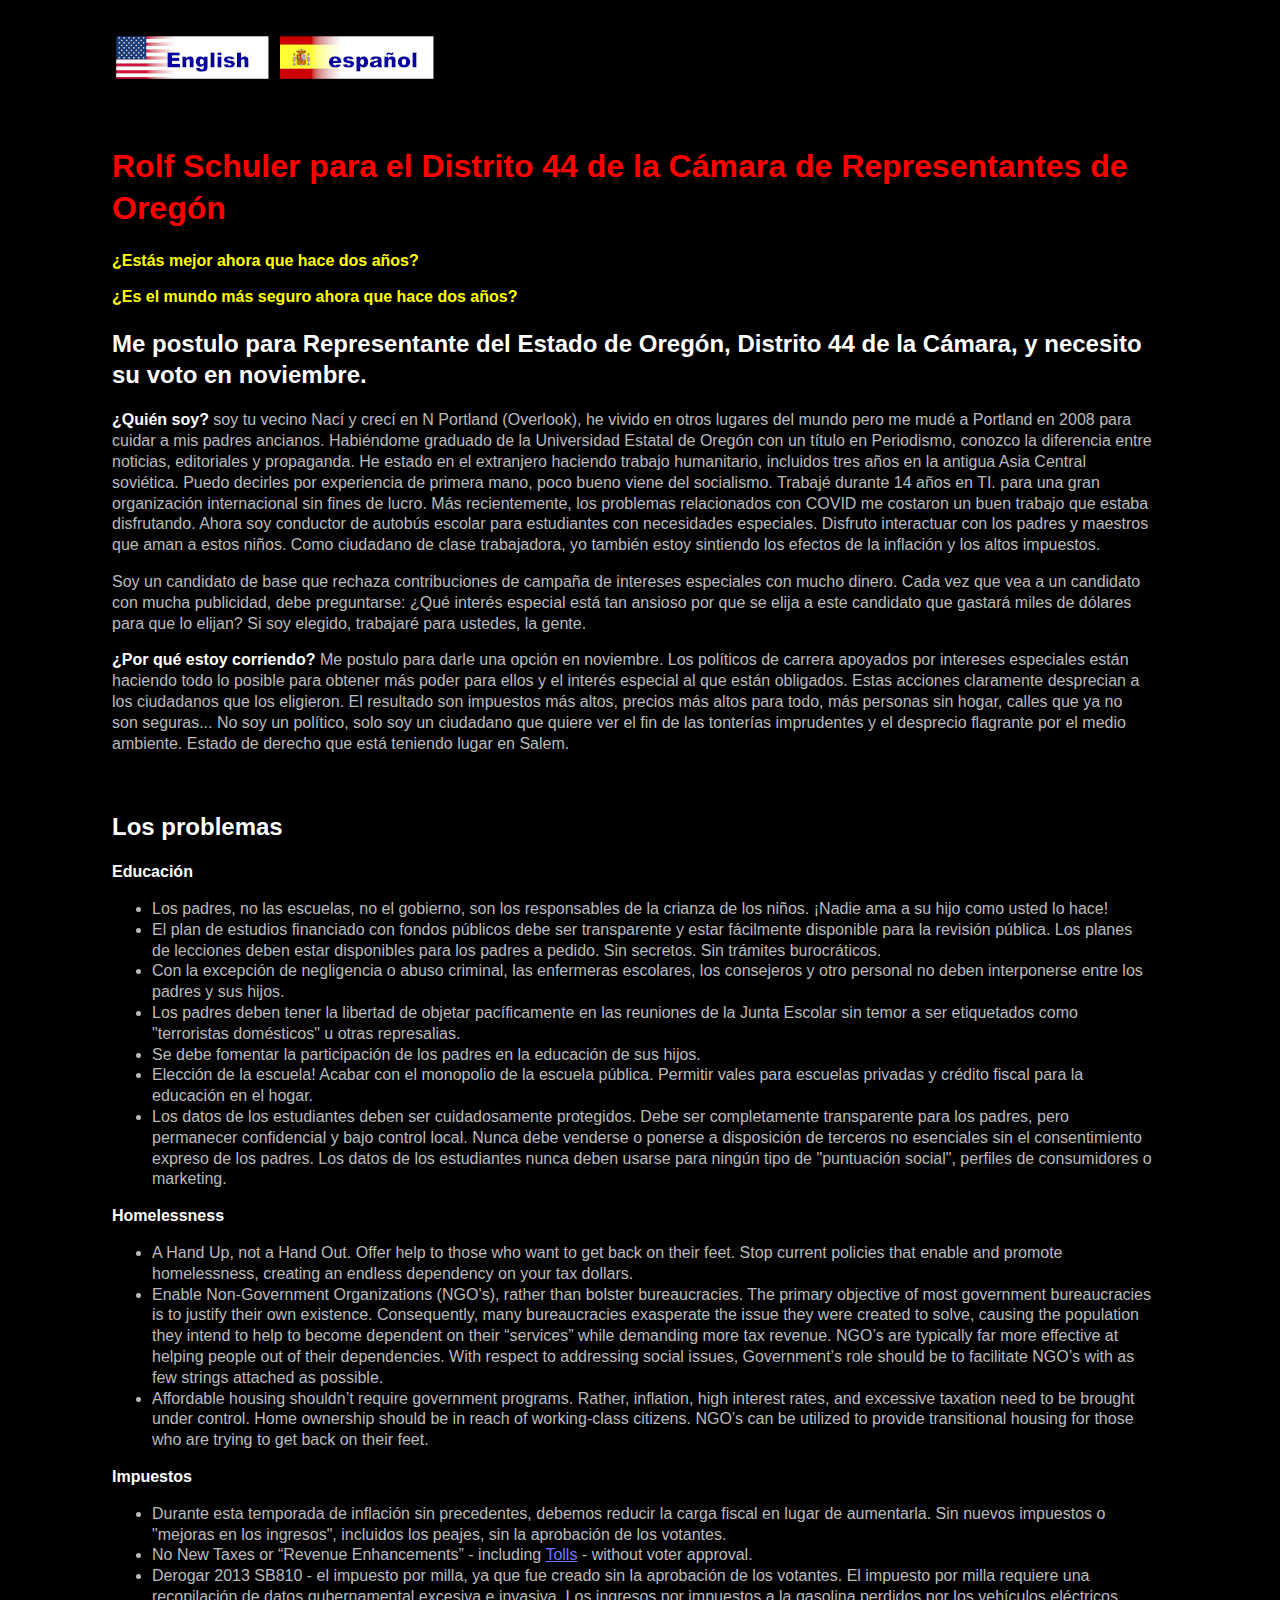
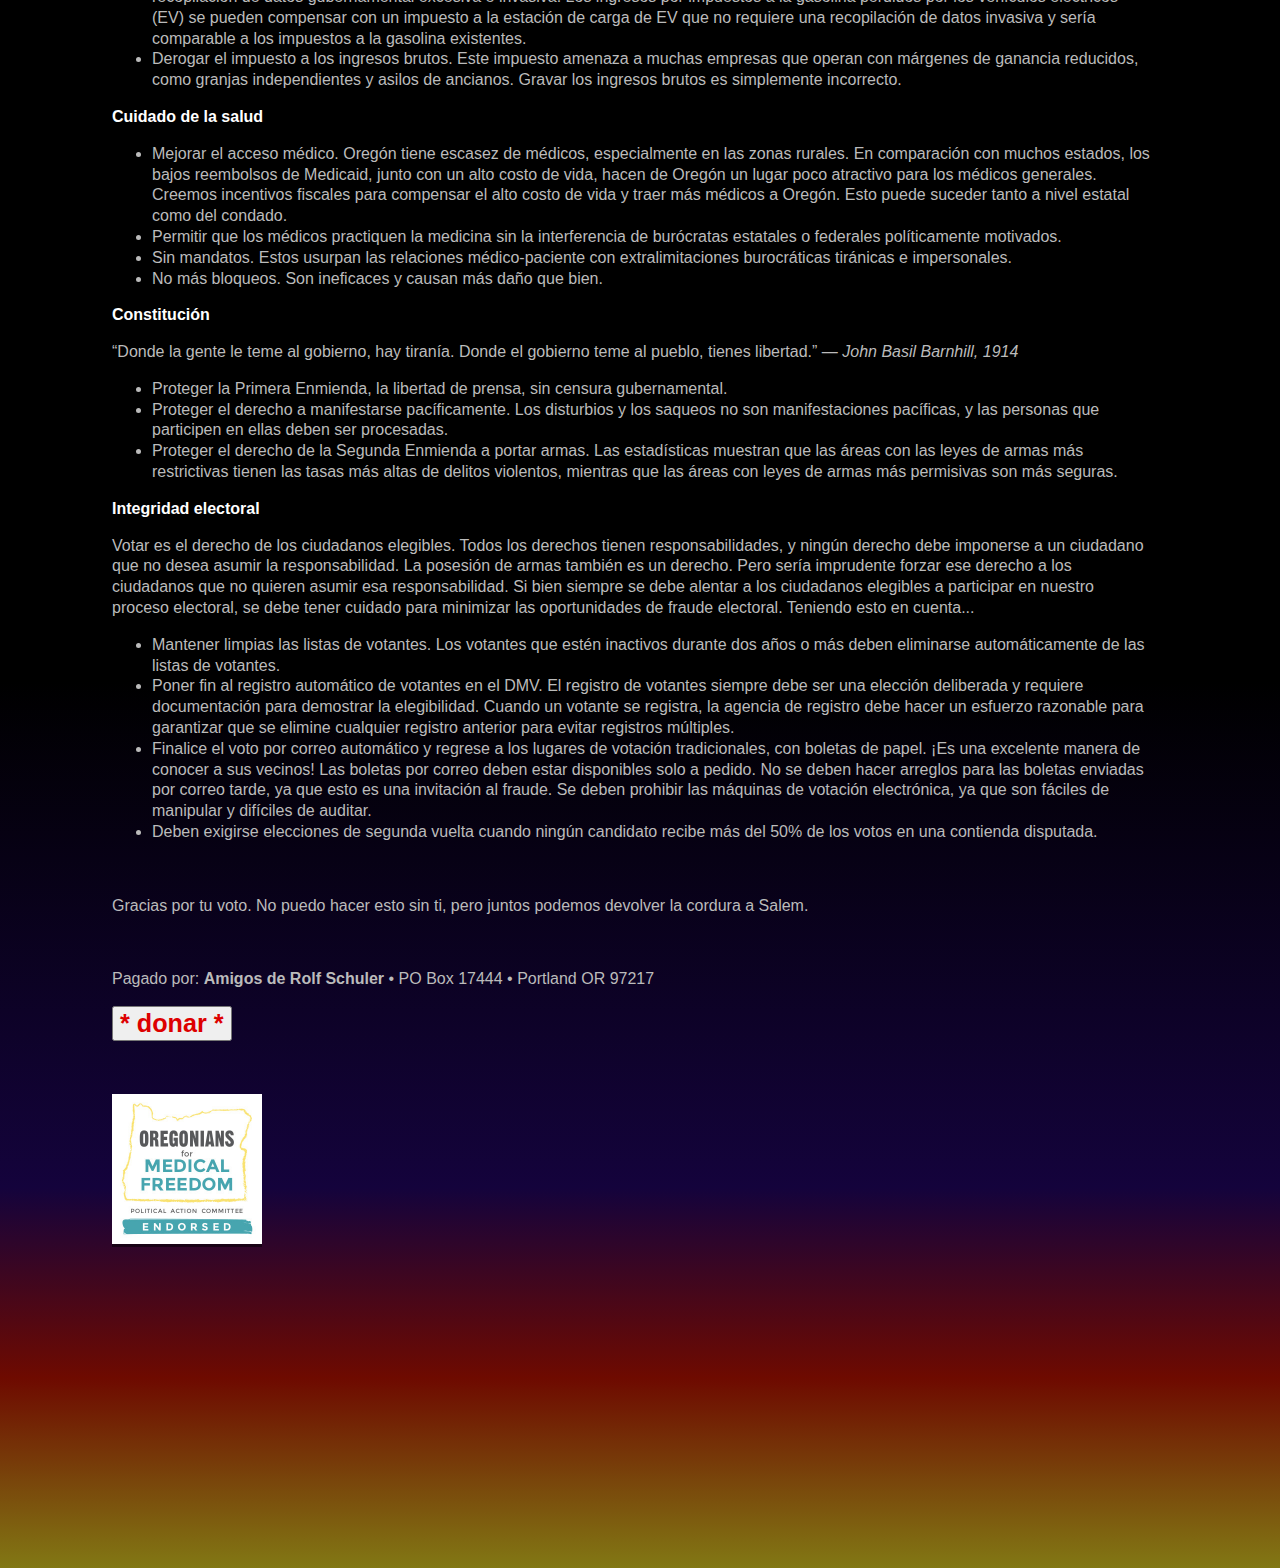
==== index_es.html @ b5c00fe0 "Add files via upload" ====
<!DOCTYPE html>
<html lang="es">
<head>
<meta http-equiv="Content-Type" content="text/html; charset=UTF-8" />
<meta name="viewport" content="width=device-width, initial-scale=1.0" />
<link rel="stylesheet" type="text/css" href="reactive_black.css" />
<link rel="shortcut icon" href="favicon.ico" type="image/x-icon" />
<title>Rolf para el Distrito 44</title>
<script type="text/javascript" src ="r4o.js"></script>
<script type="text/javascript">
var revision = {
 "en" : "2022-10-15 rs",
 "es" : "2022-10-17jh",
 "ru" : "tp",
 "uk" : "tp"
};
</script>
</head>
<body>
<!--  Insert Language Options   en es ru uk  -->
<script type="text/javascript">document.write(langBar());</script>
<h1>Rolf Schuler para el Distrito 44 de la Cámara de Representantes de Oregón</h1>
<p class="pHeadY">¿Estás mejor ahora que hace dos años?</p>
<p class="pHeadY">¿Es el mundo más seguro ahora que hace dos años?</p>

<h2>Me postulo para Representante del Estado de Oregón, Distrito 44 de la Cámara, y necesito su voto en noviembre.</h2>

<p><span class="pHead">¿Quién soy?</span> soy tu vecino Nací y crecí en N Portland (Overlook), he vivido en otros lugares del mundo pero me mudé a Portland en 2008 para cuidar a mis padres ancianos. Habiéndome graduado de la Universidad Estatal de Oregón con un título en Periodismo, conozco la diferencia entre noticias, editoriales y propaganda. He estado en el extranjero haciendo trabajo humanitario, incluidos tres años en la antigua Asia Central soviética. Puedo decirles por experiencia de primera mano, poco bueno viene del socialismo. Trabajé durante 14 años en TI. para una gran organización internacional sin fines de lucro. Más recientemente, los problemas relacionados con COVID me costaron un buen trabajo que estaba disfrutando. Ahora soy conductor de autobús escolar para estudiantes con necesidades especiales. Disfruto interactuar con los padres y maestros que aman a estos niños. Como ciudadano de clase trabajadora, yo también estoy sintiendo los efectos de la inflación y los altos impuestos.</p>
<p>Soy un candidato de base que rechaza contribuciones de campaña de intereses especiales con mucho dinero. Cada vez que vea a un candidato con mucha publicidad, debe preguntarse: ¿Qué interés especial está tan ansioso por que se elija a este candidato que gastará miles de dólares para que lo elijan? Si soy elegido, trabajaré para ustedes, la gente.</p>

<p><span class="pHead">¿Por qué estoy corriendo?</span> Me postulo para darle una opción en noviembre. Los políticos de carrera apoyados por intereses especiales están haciendo todo lo posible para obtener más poder para ellos y el interés especial al que están obligados. Estas acciones claramente desprecian a los ciudadanos que los eligieron. El resultado son impuestos más altos, precios más altos para todo, más personas sin hogar, calles que ya no son seguras... No soy un político, solo soy un ciudadano que quiere ver el fin de las tonterías imprudentes y el desprecio flagrante por el medio ambiente. Estado de derecho que está teniendo lugar en Salem.</p>
<p>&nbsp;</p>
<h2>Los problemas</h2>

<p class="pHead">Educación</p><ul>
<li>Los padres, no las escuelas, no el gobierno, son los responsables de la crianza de los niños. ¡Nadie ama a su hijo como usted lo hace!</li>
<li>El plan de estudios financiado con fondos públicos debe ser transparente y estar fácilmente disponible para la revisión pública. Los planes de lecciones deben estar disponibles para los padres a pedido. Sin secretos. Sin trámites burocráticos.</li>
<li>Con la excepción de negligencia o abuso criminal, las enfermeras escolares, los consejeros y otro personal no deben interponerse entre los padres y sus hijos.</li>
<li>Los padres deben tener la libertad de objetar pacíficamente en las reuniones de la Junta Escolar sin temor a ser etiquetados como "terroristas domésticos" u otras represalias.</li>
<li>Se debe fomentar la participación de los padres en la educación de sus hijos.</li>
<li>Elección de la escuela! Acabar con el monopolio de la escuela pública. Permitir vales para escuelas privadas y crédito fiscal para la educación en el hogar.</li>
<li>Los datos de los estudiantes deben ser cuidadosamente protegidos. Debe ser completamente transparente para los padres, pero permanecer confidencial y bajo control local. Nunca debe venderse o ponerse a disposición de terceros no esenciales sin el consentimiento expreso de los padres. Los datos de los estudiantes nunca deben usarse para ningún tipo de "puntuación social", perfiles de consumidores o marketing.</li>
</ul>

<p class="pHead">Homelessness</p><ul>
<li>A Hand Up, not a Hand Out. Offer help to those who want to get back on their feet. Stop current policies that enable and promote homelessness, creating an endless dependency on your tax dollars.</li>
<li>Enable Non-Government Organizations (NGO&rsquo;s), rather than bolster bureaucracies. The primary objective of most government bureaucracies is to justify their own existence. Consequently, many bureaucracies exasperate the issue they were created to solve, causing the population they intend to help to become dependent on their &ldquo;services&rdquo; while demanding more tax revenue. NGO&rsquo;s are typically far more effective at helping people out of their dependencies. With respect to addressing social issues, Government&rsquo;s role should be to facilitate NGO&rsquo;s with as few strings attached as possible.</li>
<li>Affordable housing shouldn&rsquo;t require government programs. Rather, inflation, high interest rates, and excessive taxation need to be brought under control. Home ownership should be in reach of working-class citizens. NGO&rsquo;s can be utilized to provide transitional housing for those who are trying to get back on their feet.</li>
</ul>

<p class="pHead">Impuestos</p><ul>
<li>Durante esta temporada de inflación sin precedentes, debemos reducir la carga fiscal en lugar de aumentarla. Sin nuevos impuestos o "mejoras en los ingresos", incluidos los peajes, sin la aprobación de los votantes.</li>
<li>No New Taxes or &ldquo;Revenue Enhancements&rdquo; - including <a href="https://votebeforetolls.org" target="_blank" rel="noreferrer noopener">Tolls</a> - without voter approval.</li>
<li>Derogar 2013 SB810 - el impuesto por milla, ya que fue creado sin la aprobación de los votantes. El impuesto por milla requiere una recopilación de datos gubernamental excesiva e invasiva. Los ingresos por impuestos a la gasolina perdidos por los vehículos eléctricos (EV) se pueden compensar con un impuesto a la estación de carga de EV que no requiere una recopilación de datos invasiva y sería comparable a los impuestos a la gasolina existentes.</li>
<li>Derogar el impuesto a los ingresos brutos. Este impuesto amenaza a muchas empresas que operan con márgenes de ganancia reducidos, como granjas independientes y asilos de ancianos. Gravar los ingresos brutos es simplemente incorrecto.</li>
</ul>

<p class="pHead">Cuidado de la salud</p><ul>
<li>Mejorar el acceso médico. Oregón tiene escasez de médicos, especialmente en las zonas rurales. En comparación con muchos estados, los bajos reembolsos de Medicaid, junto con un alto costo de vida, hacen de Oregón un lugar poco atractivo para los médicos generales. Creemos incentivos fiscales para compensar el alto costo de vida y traer más médicos a Oregón. Esto puede suceder tanto a nivel estatal como del condado.</li>
<li>Permitir que los médicos practiquen la medicina sin la interferencia de burócratas estatales o federales políticamente motivados.</li>
<li>Sin mandatos. Estos usurpan las relaciones médico-paciente con extralimitaciones burocráticas tiránicas e impersonales.</li>
<li>No más bloqueos. Son ineficaces y causan más daño que bien.</li>
</ul>

<p class="pHead">Constitución</p><p>&ldquo;Donde la gente le teme al gobierno, hay tiranía. Donde el gobierno teme al pueblo, tienes libertad.&rdquo; &mdash; <i>John Basil Barnhill, 1914</i></p><ul>
<li>Proteger la Primera Enmienda, la libertad de prensa, sin censura gubernamental.</li>
<li>Proteger el derecho a manifestarse pacíficamente. Los disturbios y los saqueos no son manifestaciones pacíficas, y las personas que participen en ellas deben ser procesadas.</li>
<li>Proteger el derecho de la Segunda Enmienda a portar armas. Las estadísticas muestran que las áreas con las leyes de armas más restrictivas tienen las tasas más altas de delitos violentos, mientras que las áreas con leyes de armas más permisivas son más seguras.</li>
</ul>

<p class="pHead">Integridad electoral</p><p>Votar es el derecho de los ciudadanos elegibles. Todos los derechos tienen responsabilidades, y ningún derecho debe imponerse a un ciudadano que no desea asumir la responsabilidad. La posesión de armas también es un derecho. Pero sería imprudente forzar ese derecho a los ciudadanos que no quieren asumir esa responsabilidad. Si bien siempre se debe alentar a los ciudadanos elegibles a participar en nuestro proceso electoral, se debe tener cuidado para minimizar las oportunidades de fraude electoral. Teniendo esto en cuenta...</p><ul>
<li>Mantener limpias las listas de votantes. Los votantes que estén inactivos durante dos años o más deben eliminarse automáticamente de las listas de votantes.</li>
<li>Poner fin al registro automático de votantes en el DMV. El registro de votantes siempre debe ser una elección deliberada y requiere documentación para demostrar la elegibilidad. Cuando un votante se registra, la agencia de registro debe hacer un esfuerzo razonable para garantizar que se elimine cualquier registro anterior para evitar registros múltiples.</li>
<li>Finalice el voto por correo automático y regrese a los lugares de votación tradicionales, con boletas de papel. ¡Es una excelente manera de conocer a sus vecinos! Las boletas por correo deben estar disponibles solo a pedido. No se deben hacer arreglos para las boletas enviadas por correo tarde, ya que esto es una invitación al fraude. Se deben prohibir las máquinas de votación electrónica, ya que son fáciles de manipular y difíciles de auditar.</li>
<li>Deben exigirse elecciones de segunda vuelta cuando ningún candidato recibe más del 50% de los votos en una contienda disputada.</li>
</ul>

<p>&nbsp;</p></p><p>Gracias por tu voto. No puedo hacer esto sin ti, pero juntos podemos devolver la cordura a Salem.</p>
<p>&nbsp;</p><p>Pagado por: <strong>Amigos de Rolf Schuler</strong> &bull; PO Box 17444 &bull; Portland OR 97217</p>
<div style="font-size: large"><form action="https://secure.anedot.com/0b63c38c-93d5-4f43-864d-88f693352cc8/90d7b7e9-d9a1-4845-b103-831c47425085"" method="get" target="_blank">
   <button class="bigButton" type="submit">* donar *</button>
</form></div>
<p>&nbsp;</p>
<!--  Add Endorsement Badges
      Oregonians for Medical Freedom    https://www.oregoniansformedicalfreedom.com/
-->
<p class="stealth_link"><a href="https://www.oregoniansformedicalfreedom.com/" title="Oregonians For Medical Freedom" target="_blank" rel="noreferrer noopener"><img src="omf_badge.jpg" height="150" width="150" alt="OMF Endorsement Badge" /></a></p>
<div class="no_print"><p>&nbsp;</p><p>&nbsp;</p><p>&nbsp;</p><p>&nbsp;</p><p>&nbsp;</p><p>&nbsp;</p><p>&nbsp;</p><p>&nbsp;</p></div>
</body>
</html>
---- reactive_black.css ----
html { font-size: 100%; }
* { box-sizing: border-box; }
body {
    line-height: 130%;
    background-color: #000000;
     background: linear-gradient(0deg, rgba(130,120,20,1) 0%, rgba(110,10,0,1) 6%, rgba(20,3,60,1) 12%, rgba(0,0,0,1) 28%, rgba(0,0,0,1) 100%);
    margin: 2rem 7rem 1.5rem 7rem;
    max-width: 65rem;
    color: #bbbbbb;
    font-family: Arial, Tahoma, Verdana, Geneva, Helvetica, Swiss, sans-serif;
}
img.floatright {float: right; margin: 0em 0em 1em 2em; width: 30%; z-index: 1; }
img.floatright:hover {
    transform: scale(1.1);
    float: right; margin: 2em 2em 2em 2em; padding-left: 1em;
    width: 70%;
    filter: none;
    z-index: 3;
}

/*   My Android Note 4 is 360 x 560 vertical or 640 x 280 horizontal  */
/*   https://viewportsizes.com/mine/     https://dev.to/macargnelutti/using-css-viewport-units-for-font-sizes-can-be-tricky-3h31   */
@media only screen and (max-width: 820px) {
  /* For mobile phones: */
  html { font-size: 3vw; }
  body { margin: 1rem 2rem 1.5rem 2rem; }
  img.floatright { width: 40%; }
  img.floatright:hover { width: 100%; float: none; margin: 1em 0em 1em 0em; padding-left: 0em; z-index: 1; }
}
@media only screen and (max-width: 599px) {
  /* For mobile phones: */
  html { font-size: 4vw; }
  body { margin: 1rem 2rem 1.5rem 2rem; }
  img.floatright { width: 100%; margin: 0em 0em 0em 0em; float: none; z-index: 1; filter: none; }
  img.floatright:hover { width: 100%; margin: 0em 0em 0em 0em; padding-left: 0em; float: none; z-index: 1; filter: none; }
}




a:link { color: #7777ff; text-decoration: underline; background-color: rgba(0,0,0,0.5) }
a:active { color: #ffff00; text-decoration: none; background-color: #0000ff }
a:visited { color: #5555d4; text-decoration: underline; background-color: rgba(0,0,0,0.5) }
a:hover { color: #dd0000; text-decoration: underline overline; background-color: #ffff00 }

a[href^=tel]:before { content: '\260e \2009'; }     /*  escaped Unicode black phone, escaped Unicode thin-space  */
a[href^=mailto]:before { content: '\2709 \2009'; }  /*  escaped Unicode envelope, escaped Unicode thin-space  */

h1 { page-break-after: avoid; line-height: 130%; color: #ff0000; }
h2 { page-break-after: avoid; line-height: 130%; color: #ffffff; }
h3 { page-break-after: avoid; line-height: 130%; }
h4 { page-break-after: avoid; line-height: 130%; }

p { orphans: 2; }

.pHead{ font-weight: bold; color: #ffffff }
.pHeadY{ font-weight: bold; color: #ffff00 }

/*  background gradient created at https://cssgradient.io/   */
p.auxLinkBar{ text-align: center; font-size: smaller; background: rgba(200,200,0,0.1); background: linear-gradient(90deg, rgba(255,255,0,0.8) 0%, rgba(180,180,0,0.4) 15%, rgba(130,150,0,0.1) 50%, rgba(180,180,0,0.4) 85%, rgba(255,255,0,0.8) 100%); color: rgba(255,100,100,1); padding-top: 0.3rem; padding-bottom: 0.3rem; padding-left: 3rem; padding-right: 3rem; margin-top: 0rem; margin-bottom: 1rem; }
p.auxLinkBar a:link { color: rgba(70,70,255,1); text-decoration: underline; background-color: rgba(0,0,0,0.5); }
p.auxLinkBar a:active { color: rgba(0,0,0,1); text-decoration: none; background-color: rgba(255,255,255,1); }
p.auxLinkBar a:visited { color: rgba(70,70,255,1); text-decoration: underline; background-color: rgba(0,0,0,0.5); }
p.auxLinkBar a:hover { color: rgba(0,0,0,0.8); text-decoration: underline overline; background-color: rgba(255,255,255,0.8); }
p.auxLinkBar .current { color: rgba(255,80,80,0.9); }

.red_bold { color: #ff0000; font-weight: bold; }
.note { color: #00bb00; font-family: times, serif; font-style: italic; }


.yellow_highlight { background-color: rgba(255,255,0,0.4);  color: #eeeeee; }

.command { font-family: Consolas, 'Liberation Mono', Terminus, 'Lucida Console', Terminal, Gamow, monospace, 'Courier New', Courier, mono; color: #ffffff; background-color: rgba(170,255,170,0.3); font-weight: bold; }

.see_also_wb { font-size: smaller; color: #00aa00;  font-style: italic; font-family: times, serif; }

.see_also_wb a:link { color: #66ff00; font-weight: bold; font-style: italic; text-decoration: underline }
.see_also_wb a:active { color: #00cc00; font-weight: bold; font-style: italic; text-decoration: underline overline; background-color: #ffff66 }
.see_also_wb a:visited { color: #66ff00; font-weight: bold; font-style: italic; text-decoration: underline }
.see_also_wb a:hover { color: #000000; font-weight: bold; font-style: italic; text-decoration: none; background-color: #33ff33 }

.date_line { color: #9a9a9a; font-family: "times new roman", roman, times, serif; text-align: left; font-style: italic; font-size: smaller; }

.red_field { color: #ee0000; font-family: consolas, "Liberation Mono", OCR, "OCR A Extended", "Lucida Sans Typewriter", "Courier New", Courier, mono; font-weight: bold; }

.NotHere { color: rgba(0,0,0,0); font-size: small; }
.NotHere a:link    { color: rgba(0,0,0,0); text-decoration: none; background-color: rgba(0,0,0,0); }
.NotHere a:active  { color: rgba(0,0,0,0); text-decoration: none; background-color: rgba(0,0,0,0); }
.NotHere a:visited { color: rgba(0,0,0,0); text-decoration: none; background-color: rgba(0,0,0,0); }
.NotHere a:hover   { color: rgba(0,0,0,0); text-decoration: none; background-color: rgba(0,0,0,0); }

.button {
        display: inline-block;
        padding: 10px 20px;
        text-align: center;
        text-decoration: none;
        color: #ffffff;
        background-color: #7aa8b7;
        border-radius: 6px;
        outline: none;
        font-size: large;
      }

.bigButton { font-weight: bold; font-size: 1.4em; color: #dd0000; }

div.body_box { margin: auto; padding: 0.5rem 2rem 1rem 2rem;
 border: thin double #998787;
/* Gradient generated from http://www.colorzilla.com/gradient-editor/#ffffe5+0,eddf89+100;Custom */
background: #777734; /* Old browsers */
background: -moz-radial-gradient(center, ellipse cover,  #ffffe5 0%, #eddf89 100%); /* FF3.6+ */
background: -webkit-gradient(radial, center center, 0px, center center, 100%, color-stop(0%,#ffffe5), color-stop(100%,#eddf89)); /* Chrome,Safari4+ */
background: -webkit-radial-gradient(center, ellipse cover,  #ffffe5 0%,#eddf89 100%); /* Chrome10+,Safari5.1+ */
background: -o-radial-gradient(center, ellipse cover,  #ffffe5 0%,#eddf89 100%); /* Opera 12+ */
background: -ms-radial-gradient(center, ellipse cover,  #ffffe5 0%,#eddf89 100%); /* IE10+ */
background: radial-gradient(ellipse at center, #271505 0%, #483010 100%); /* W3C */
}
div.body_box a:link { background-color: rgba(0,0,0,0.0) }
div.body_box a:active { background-color: #0000ff }
div.body_box a:visited { background-color: rgba(0,0,0,0.0) }
div.body_box a:hover { background-color: #ffff00 }
/*
div.body_box a:link { color: #7777ff; text-decoration: underline; background-color: rgba(0,0,0,0.0) }
div.body_box a:active { color: #ffff00; text-decoration: none; background-color: #0000ff }
div.body_box a:visited { color: #5555d4; text-decoration: underline; background-color: rgba(0,0,0,0.0) }
div.body_box a:hover { color: #dd0000; text-decoration: underline overline; background-color: #ffff00 }
*/

.no_print { }

@media print {
    .no_print {display:none;}
    .NotHere {display:none;}
    p.auxLinkBar {display:none;}
}
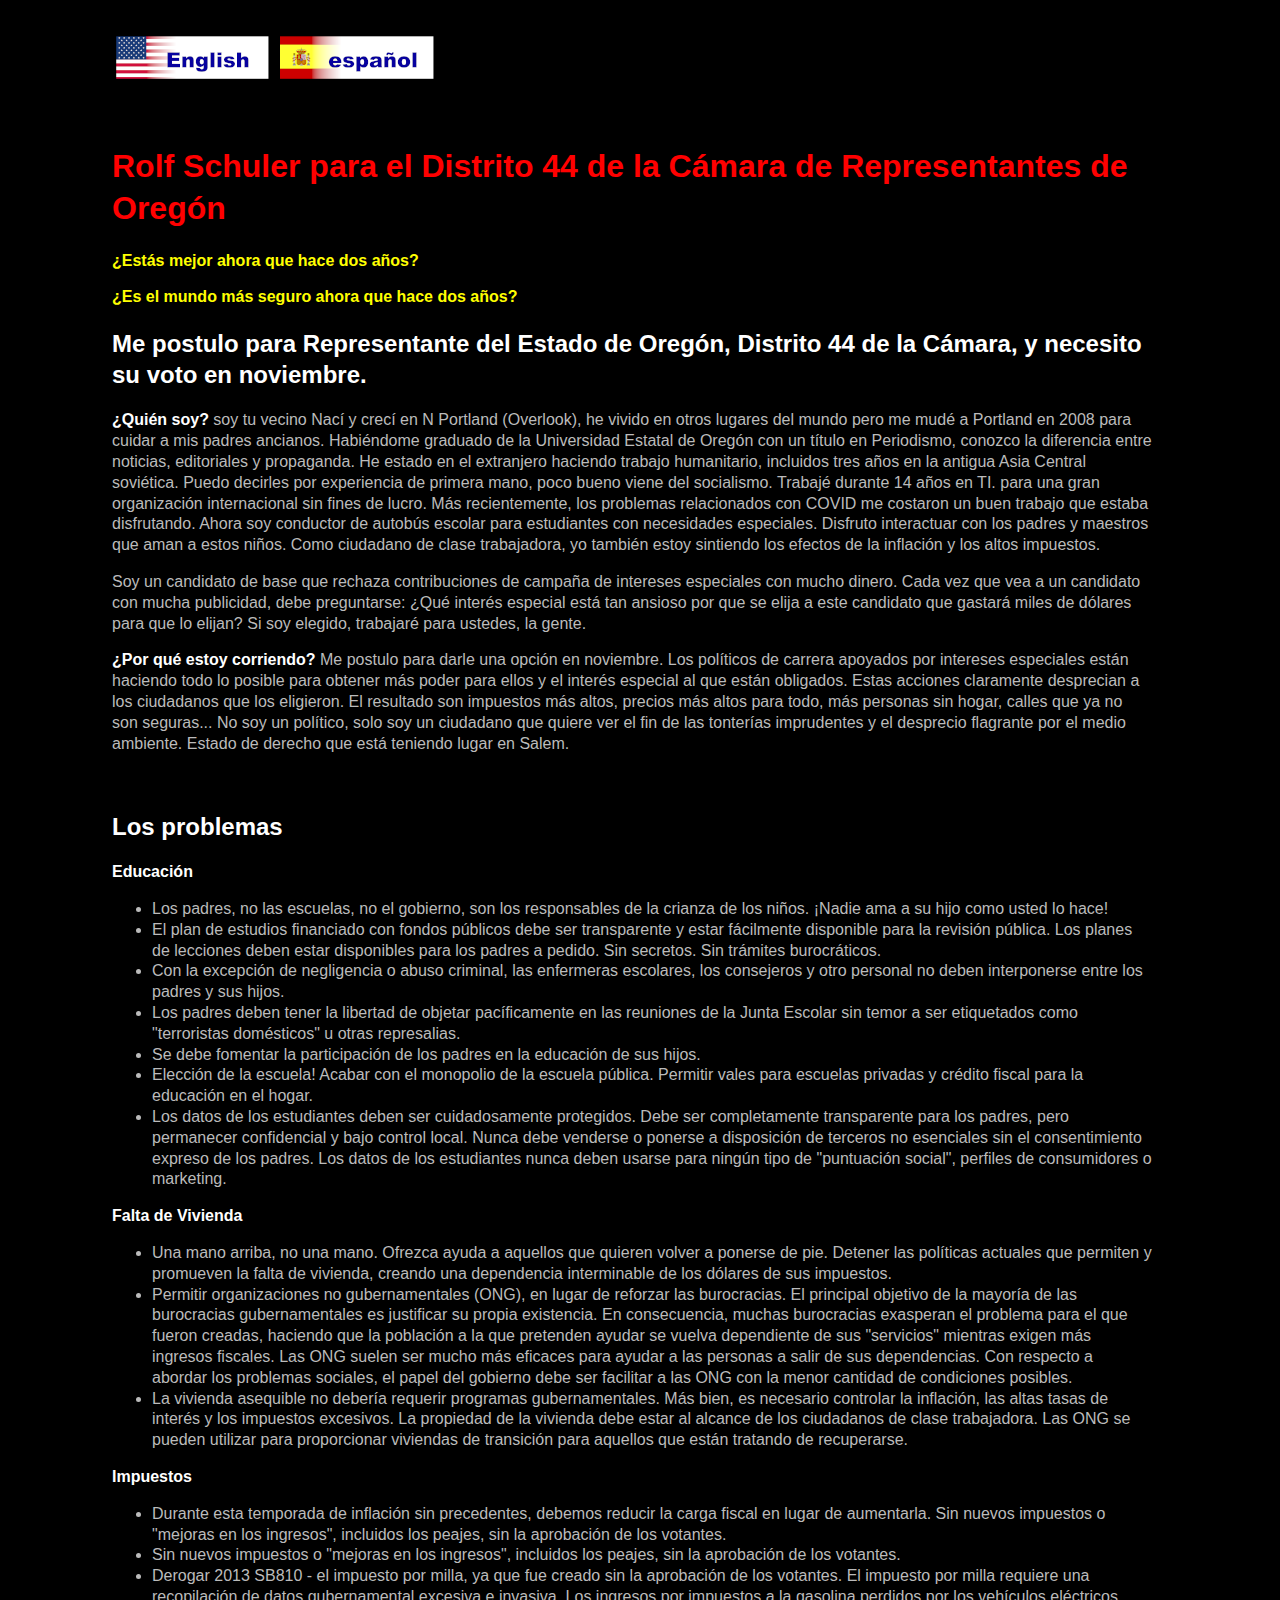
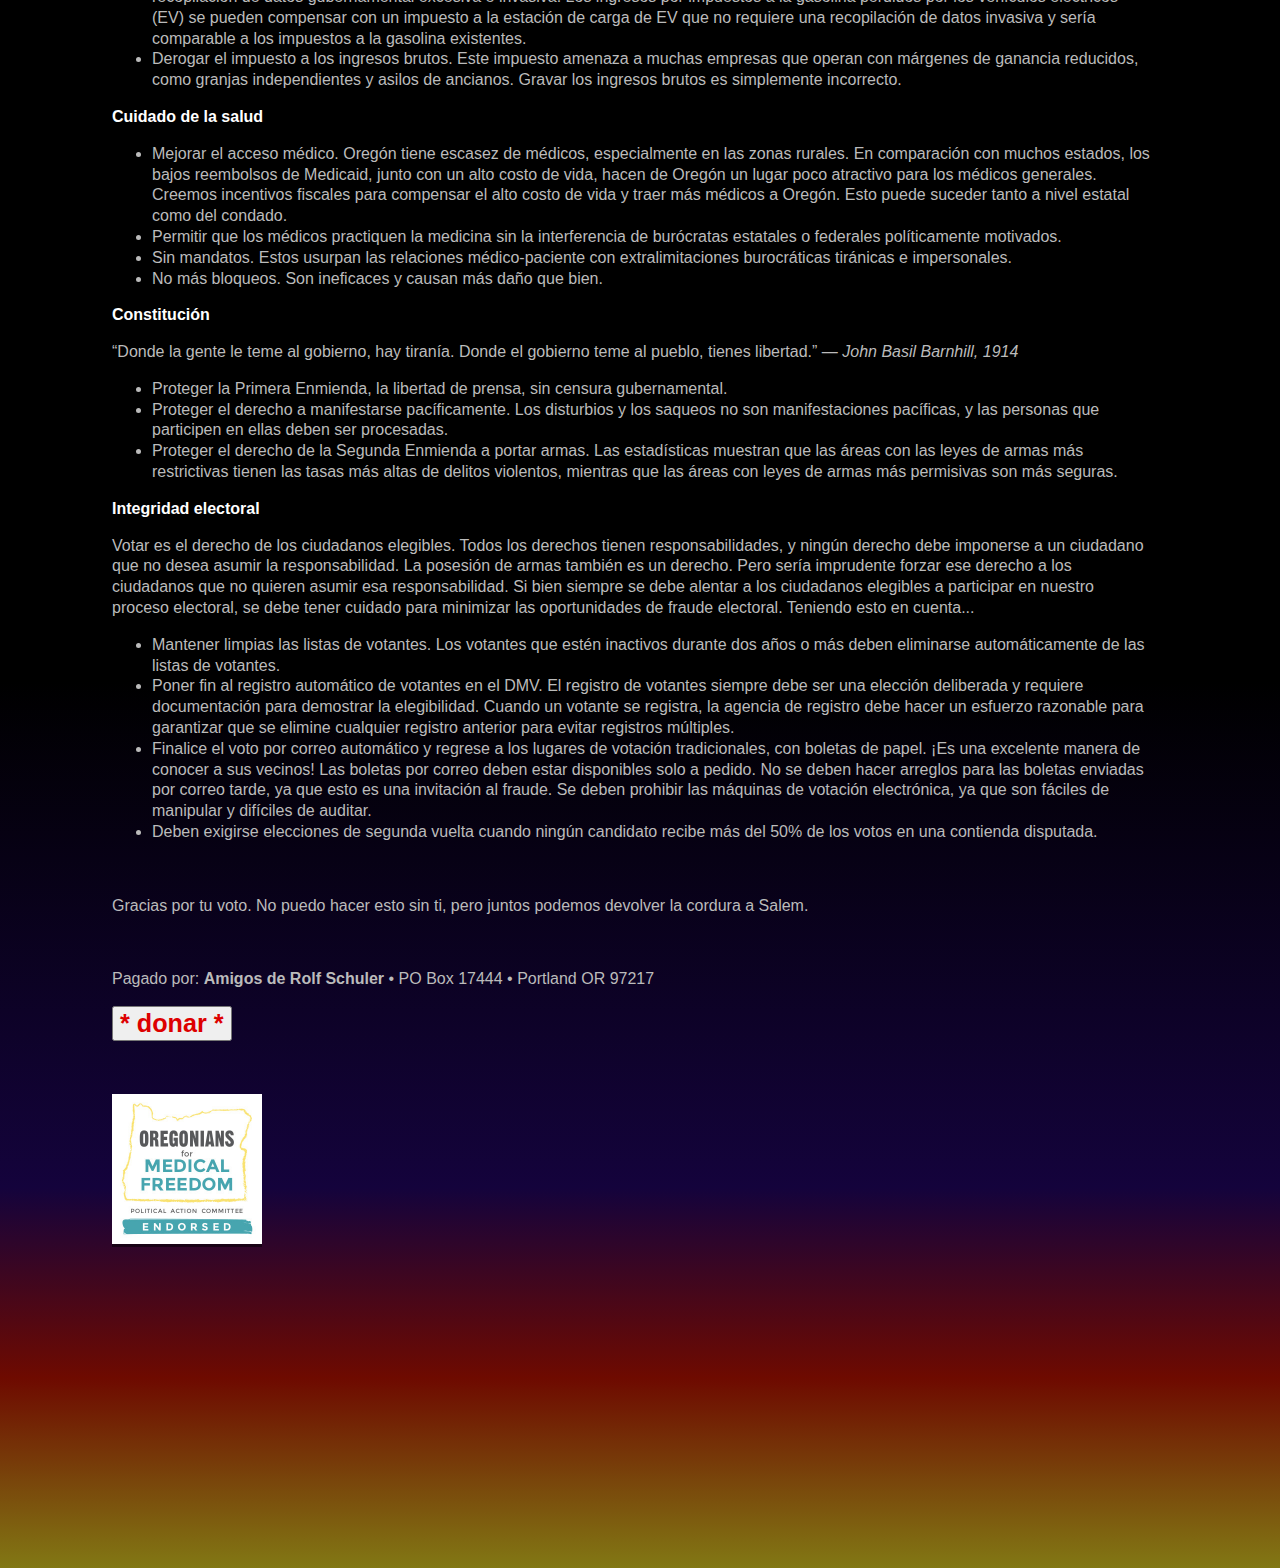
==== commit dbf5a317: "Add files via upload" ====
--- a/index_es.html
+++ b/index_es.html
@@ -10,7 +10,7 @@
 <script type="text/javascript">
 var revision = {
  "en" : "2022-10-15 rs",
- "es" : "2022-10-17jh",
+ "es" : "2022-10-17 jh",
  "ru" : "tp",
  "uk" : "tp"
 };
@@ -42,15 +42,15 @@
 <li>Los datos de los estudiantes deben ser cuidadosamente protegidos. Debe ser completamente transparente para los padres, pero permanecer confidencial y bajo control local. Nunca debe venderse o ponerse a disposición de terceros no esenciales sin el consentimiento expreso de los padres. Los datos de los estudiantes nunca deben usarse para ningún tipo de "puntuación social", perfiles de consumidores o marketing.</li>
 </ul>
 
-<p class="pHead">Homelessness</p><ul>
-<li>A Hand Up, not a Hand Out. Offer help to those who want to get back on their feet. Stop current policies that enable and promote homelessness, creating an endless dependency on your tax dollars.</li>
-<li>Enable Non-Government Organizations (NGO&rsquo;s), rather than bolster bureaucracies. The primary objective of most government bureaucracies is to justify their own existence. Consequently, many bureaucracies exasperate the issue they were created to solve, causing the population they intend to help to become dependent on their &ldquo;services&rdquo; while demanding more tax revenue. NGO&rsquo;s are typically far more effective at helping people out of their dependencies. With respect to addressing social issues, Government&rsquo;s role should be to facilitate NGO&rsquo;s with as few strings attached as possible.</li>
-<li>Affordable housing shouldn&rsquo;t require government programs. Rather, inflation, high interest rates, and excessive taxation need to be brought under control. Home ownership should be in reach of working-class citizens. NGO&rsquo;s can be utilized to provide transitional housing for those who are trying to get back on their feet.</li>
+<p class="pHead">Falta de Vivienda</p><ul>
+<li>Una mano arriba, no una mano. Ofrezca ayuda a aquellos que quieren volver a ponerse de pie. Detener las políticas actuales que permiten y promueven la falta de vivienda, creando una dependencia interminable de los dólares de sus impuestos.</li>
+<li>Permitir organizaciones no gubernamentales (ONG), en lugar de reforzar las burocracias. El principal objetivo de la mayoría de las burocracias gubernamentales es justificar su propia existencia. En consecuencia, muchas burocracias exasperan el problema para el que fueron creadas, haciendo que la población a la que pretenden ayudar se vuelva dependiente de sus "servicios" mientras exigen más ingresos fiscales. Las ONG suelen ser mucho más eficaces para ayudar a las personas a salir de sus dependencias. Con respecto a abordar los problemas sociales, el papel del gobierno debe ser facilitar a las ONG con la menor cantidad de condiciones posibles.</li>
+<li>La vivienda asequible no debería requerir programas gubernamentales. Más bien, es necesario controlar la inflación, las altas tasas de interés y los impuestos excesivos. La propiedad de la vivienda debe estar al alcance de los ciudadanos de clase trabajadora. Las ONG se pueden utilizar para proporcionar viviendas de transición para aquellos que están tratando de recuperarse.</li>
 </ul>
 
 <p class="pHead">Impuestos</p><ul>
 <li>Durante esta temporada de inflación sin precedentes, debemos reducir la carga fiscal en lugar de aumentarla. Sin nuevos impuestos o "mejoras en los ingresos", incluidos los peajes, sin la aprobación de los votantes.</li>
-<li>No New Taxes or &ldquo;Revenue Enhancements&rdquo; - including <a href="https://votebeforetolls.org" target="_blank" rel="noreferrer noopener">Tolls</a> - without voter approval.</li>
+<li>Sin nuevos impuestos o "mejoras en los ingresos", incluidos los peajes, sin la aprobación de los votantes.</li>
 <li>Derogar 2013 SB810 - el impuesto por milla, ya que fue creado sin la aprobación de los votantes. El impuesto por milla requiere una recopilación de datos gubernamental excesiva e invasiva. Los ingresos por impuestos a la gasolina perdidos por los vehículos eléctricos (EV) se pueden compensar con un impuesto a la estación de carga de EV que no requiere una recopilación de datos invasiva y sería comparable a los impuestos a la gasolina existentes.</li>
 <li>Derogar el impuesto a los ingresos brutos. Este impuesto amenaza a muchas empresas que operan con márgenes de ganancia reducidos, como granjas independientes y asilos de ancianos. Gravar los ingresos brutos es simplemente incorrecto.</li>
 </ul>
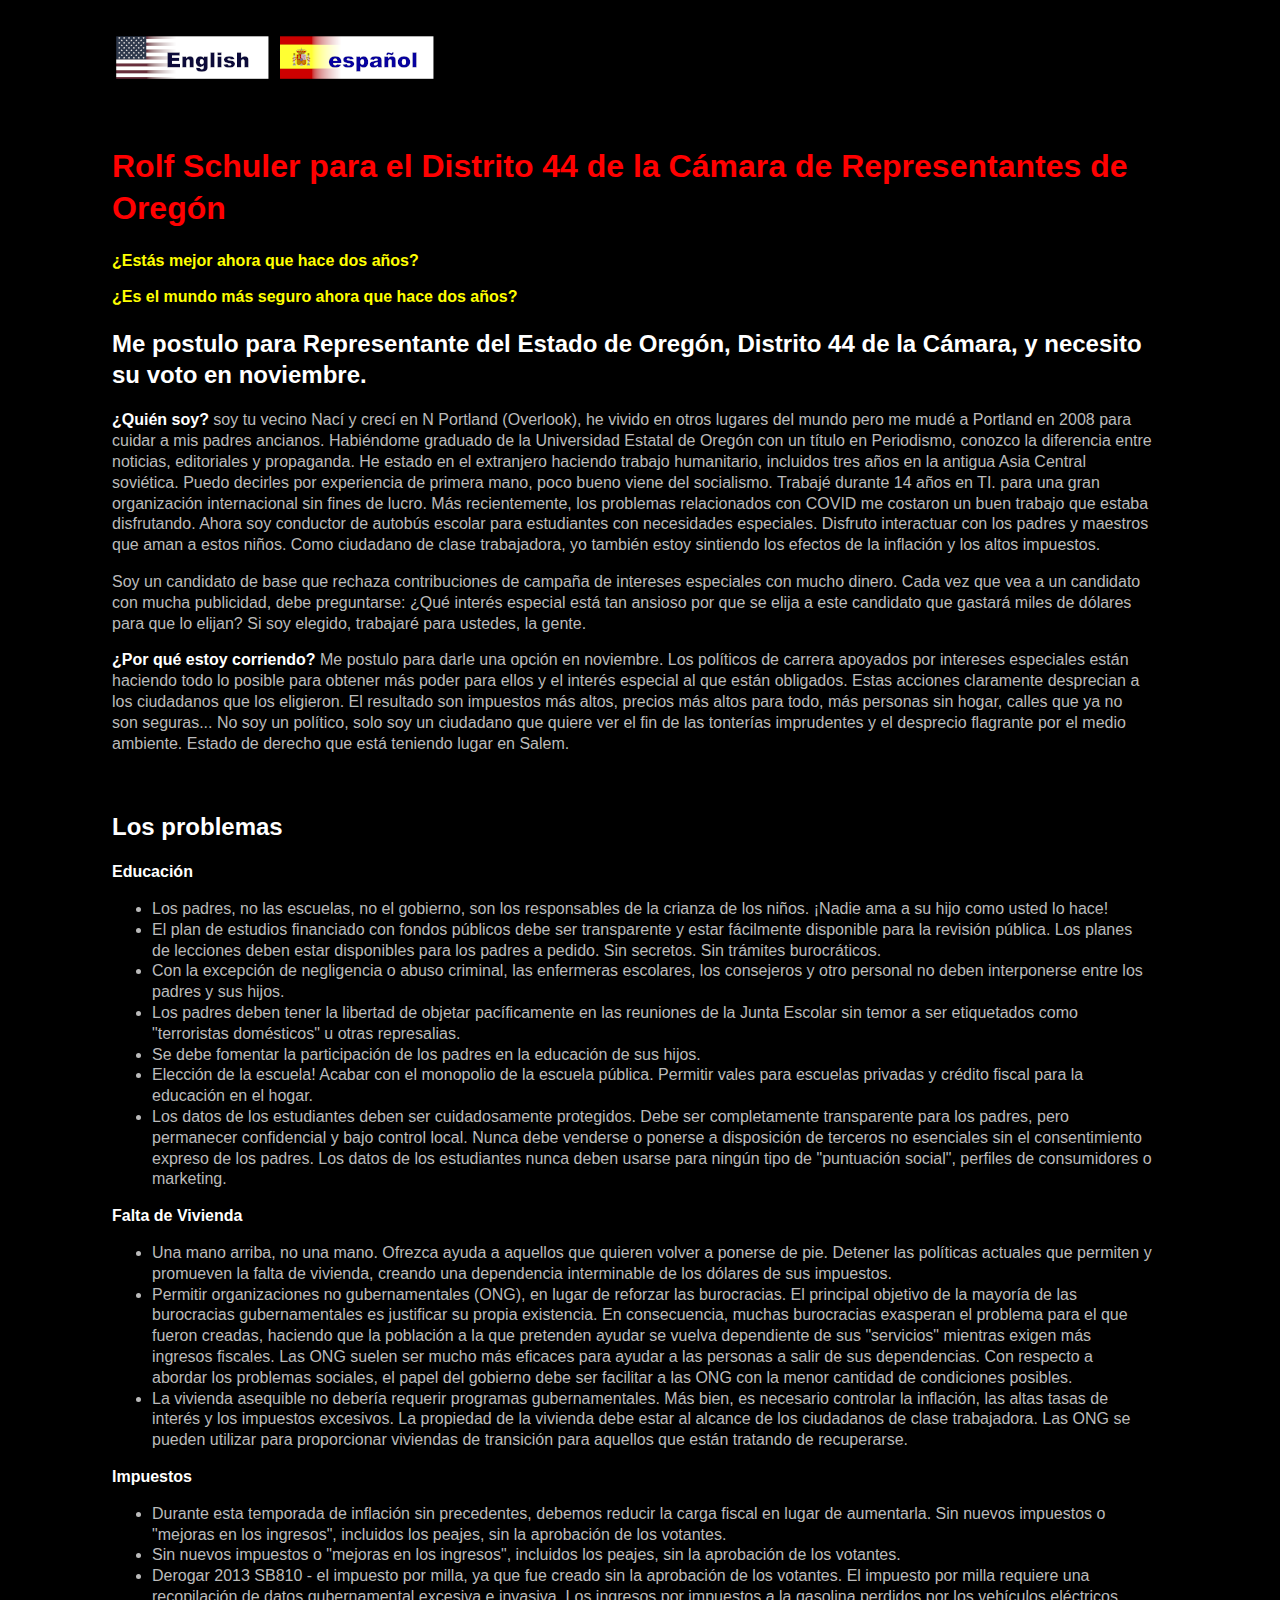
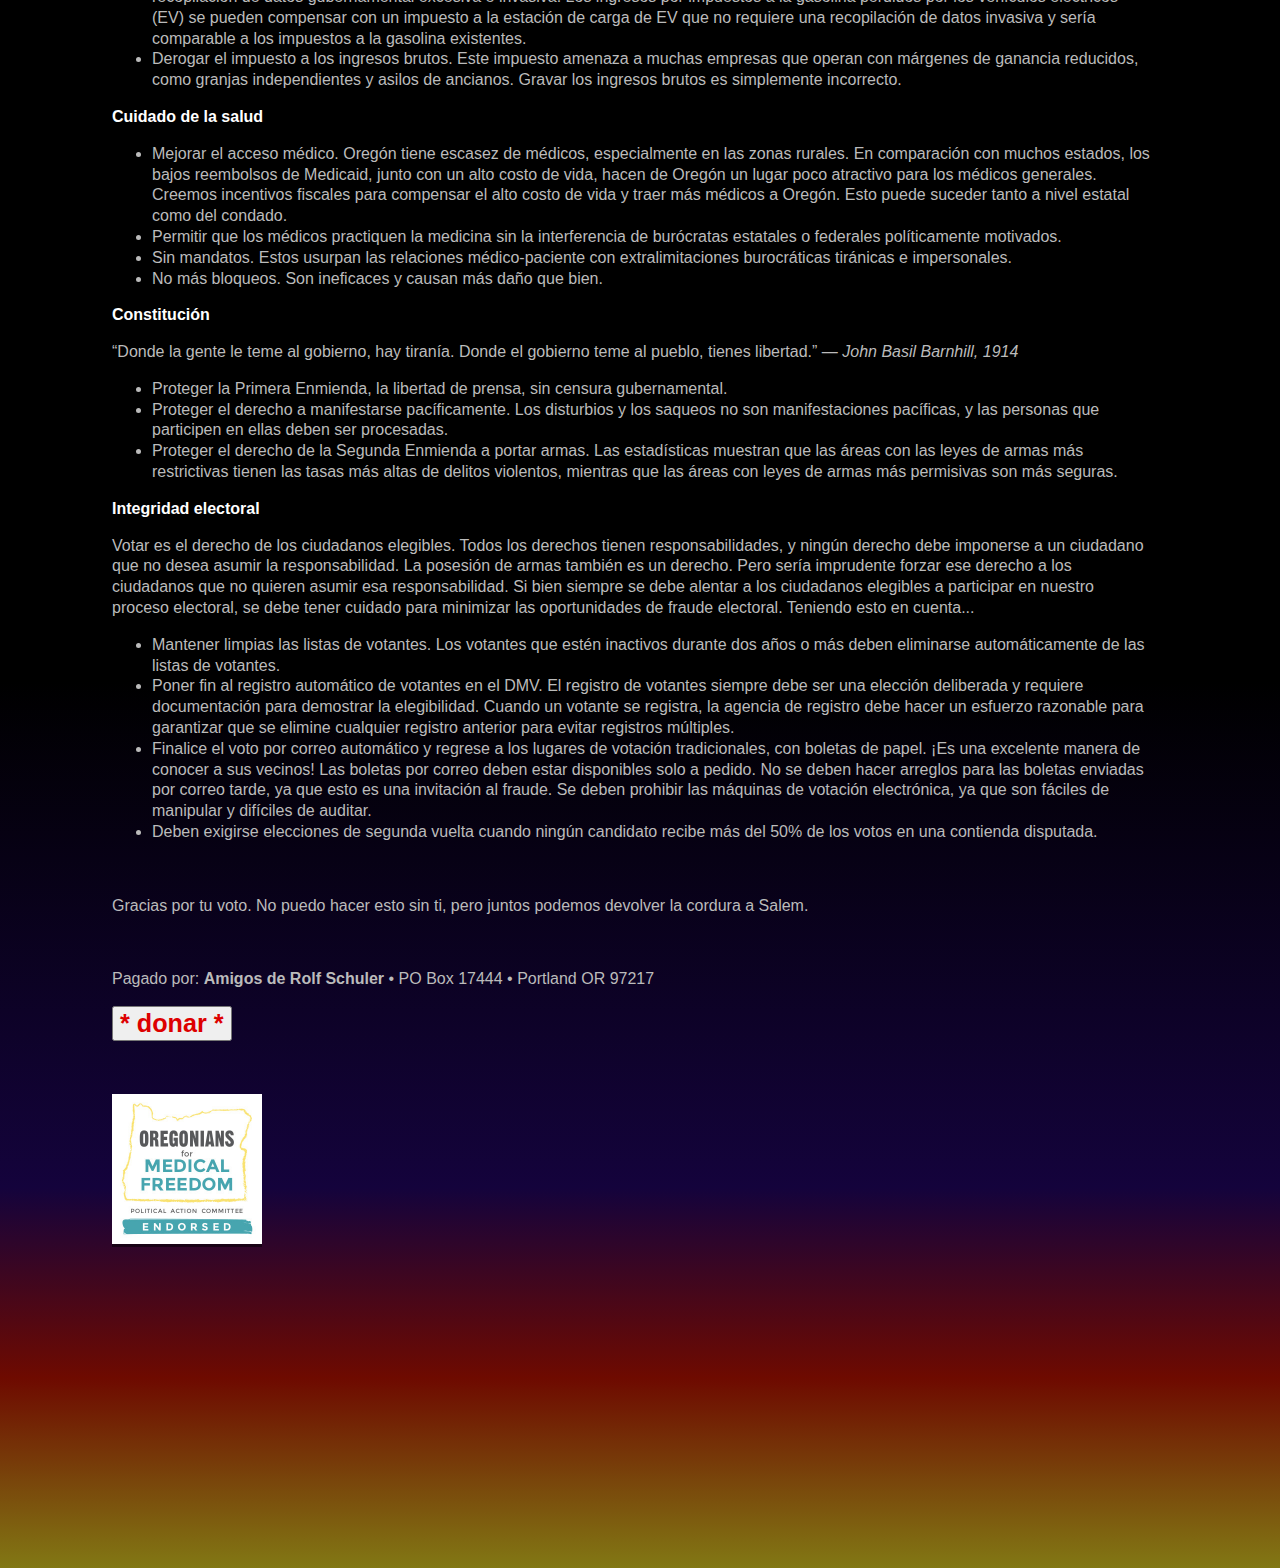
==== commit 68f6b369: "Add files via upload" ====
--- a/index_es.html
+++ b/index_es.html
@@ -10,10 +10,11 @@
 <script type="text/javascript">
 var revision = {
  "en" : "2022-10-15 rs",
- "es" : "2022-10-17 jh",
+ "es" : "2022-10-23 jh",
  "ru" : "tp",
  "uk" : "tp"
 };
+var xpage = "es";
 </script>
 </head>
 <body>
--- a/reactive_black.css
+++ b/reactive_black.css
@@ -16,6 +16,17 @@
     width: 70%;
     filter: none;
     z-index: 3;
+}
+
+/* p.stealth_link a:link, p.stealth_link a:visited, p.stealth_link a:hover, p.stealth_link a:active {text-decoration: none; background-color: inherit; color: inherit; } */
+p.stealth_link a:link, p.stealth_link a:visited, p.stealth_link a:hover, p.stealth_link a:active { color: inherit; }
+
+img.langButton {
+	filter: grayscale(70%) opacity(40);
+}
+
+img.langButton:hover {
+	filter: none;
 }
 
 /*   My Android Note 4 is 360 x 560 vertical or 640 x 280 horizontal  */
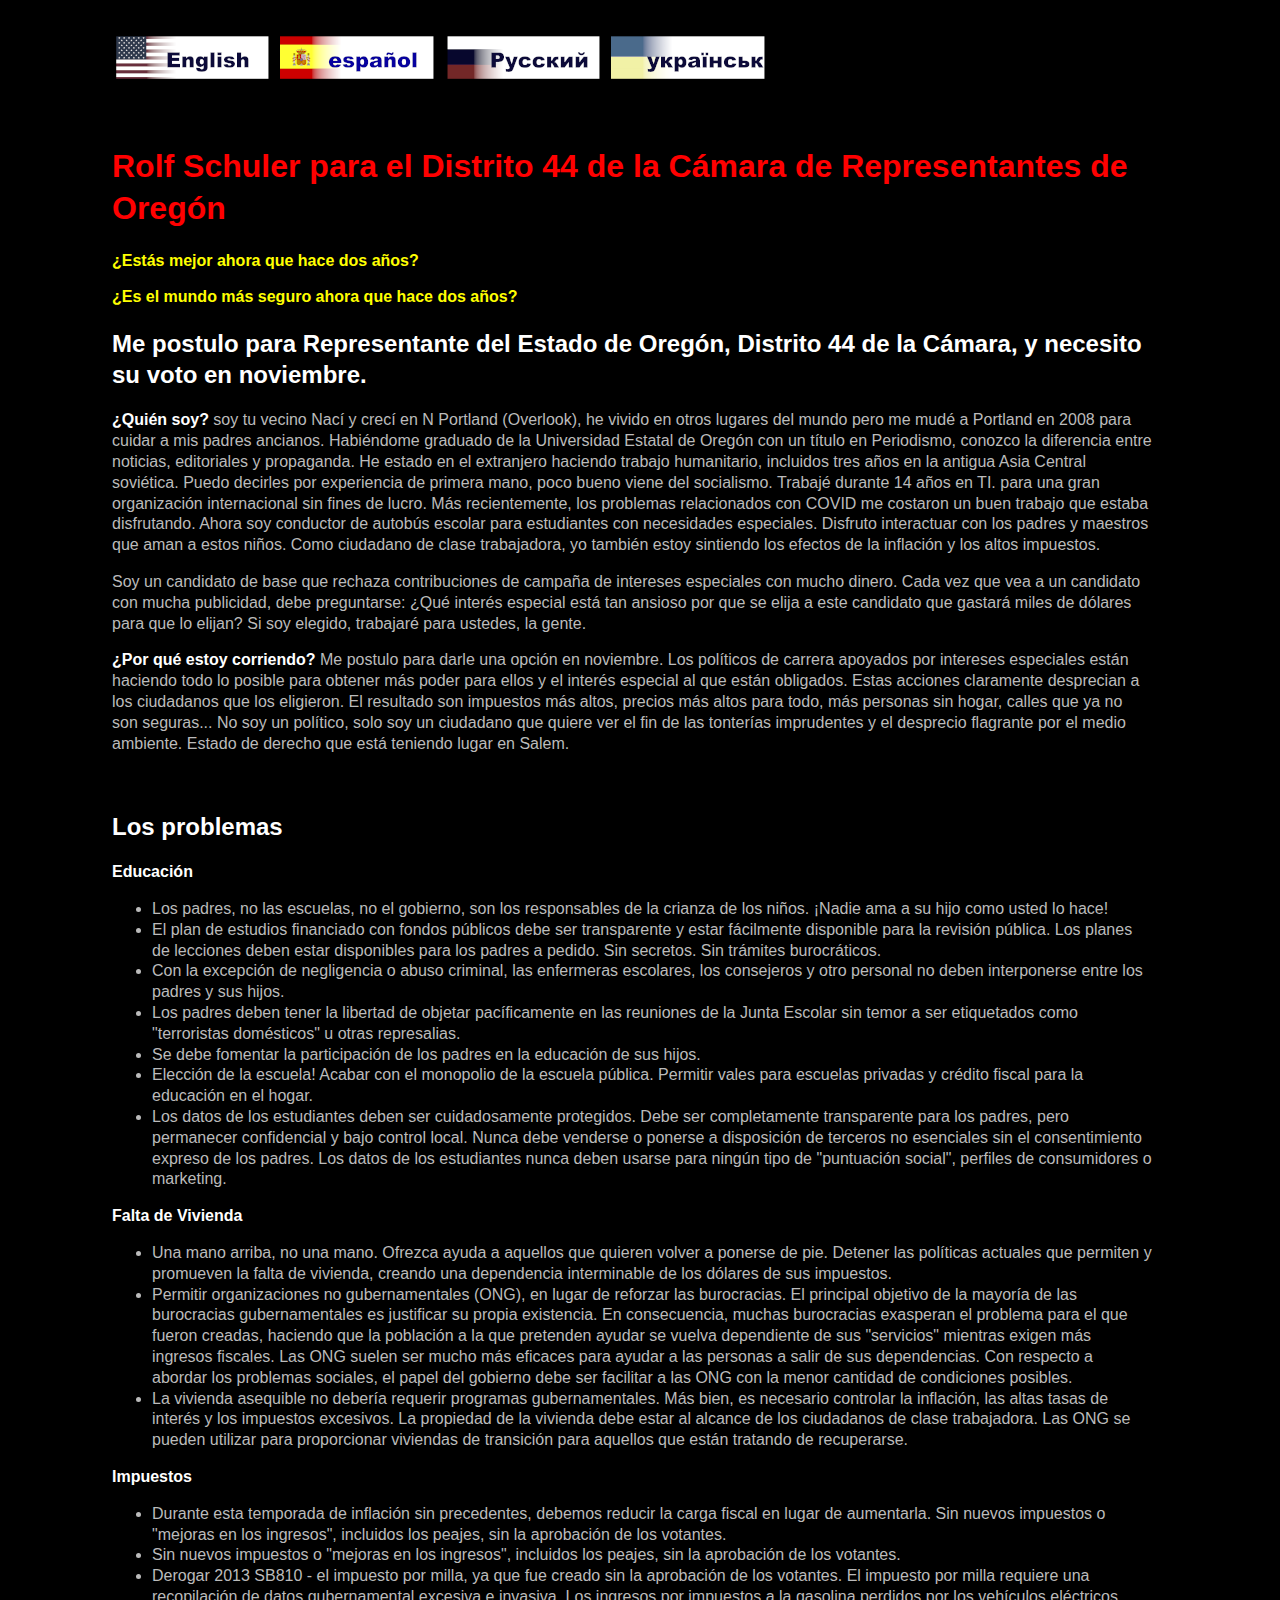
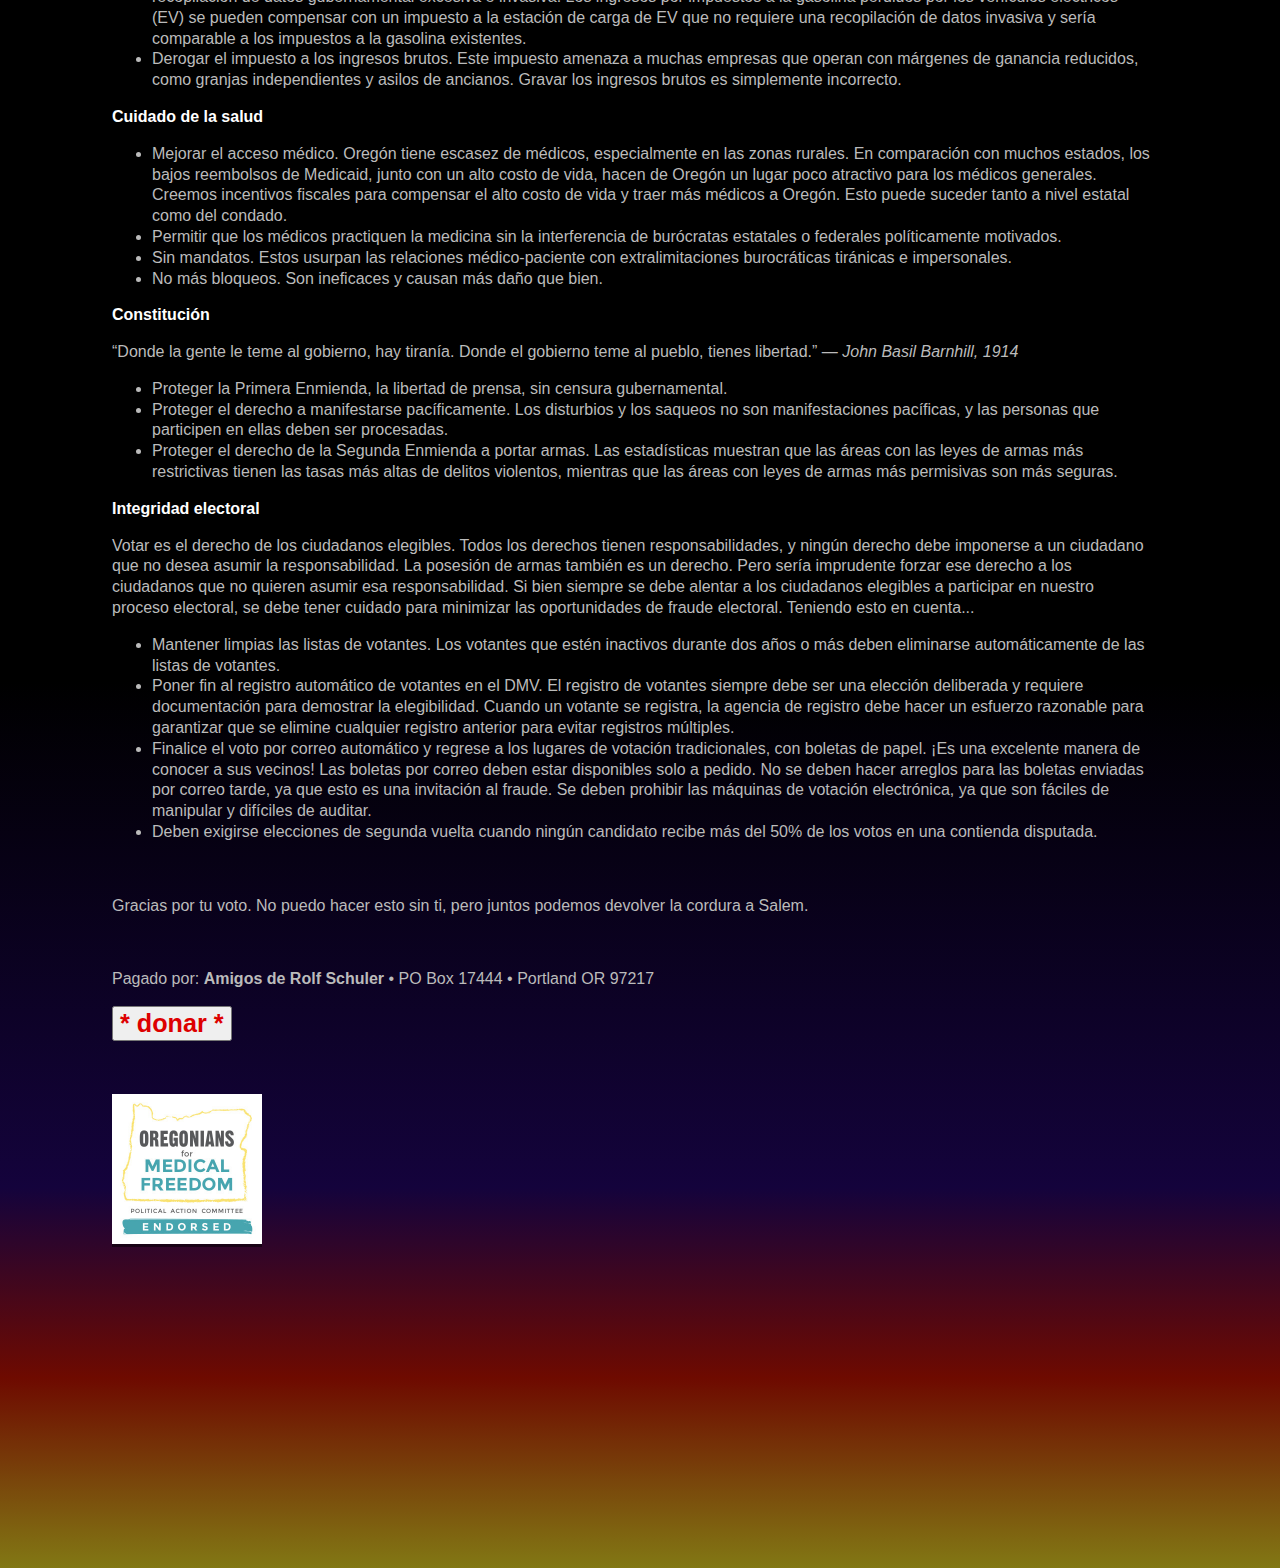
==== commit 8e5c8537: "Add files via upload" ====
--- a/index_es.html
+++ b/index_es.html
@@ -11,8 +11,8 @@
 var revision = {
  "en" : "2022-10-15 rs",
  "es" : "2022-10-23 jh",
- "ru" : "tp",
- "uk" : "tp"
+ "ru" : "2022-10-24 tp",
+ "uk" : "2022-10-24 tp"
 };
 var xpage = "es";
 </script>
@@ -85,7 +85,7 @@
 <!--  Add Endorsement Badges
       Oregonians for Medical Freedom    https://www.oregoniansformedicalfreedom.com/
 -->
-<p class="stealth_link"><a href="https://www.oregoniansformedicalfreedom.com/" title="Oregonians For Medical Freedom" target="_blank" rel="noreferrer noopener"><img src="omf_badge.jpg" height="150" width="150" alt="OMF Endorsement Badge" /></a></p>
+<p class="stealth_link"><a href="https://www.oregoniansformedicalfreedom.com/" title="Oregonians For Medical Freedom" target="_blank"><img src="omf_badge.jpg" height="150" width="150" alt="OMF Endorsement Badge" /></a></p>
 <div class="no_print"><p>&nbsp;</p><p>&nbsp;</p><p>&nbsp;</p><p>&nbsp;</p><p>&nbsp;</p><p>&nbsp;</p><p>&nbsp;</p><p>&nbsp;</p></div>
 </body>
 </html>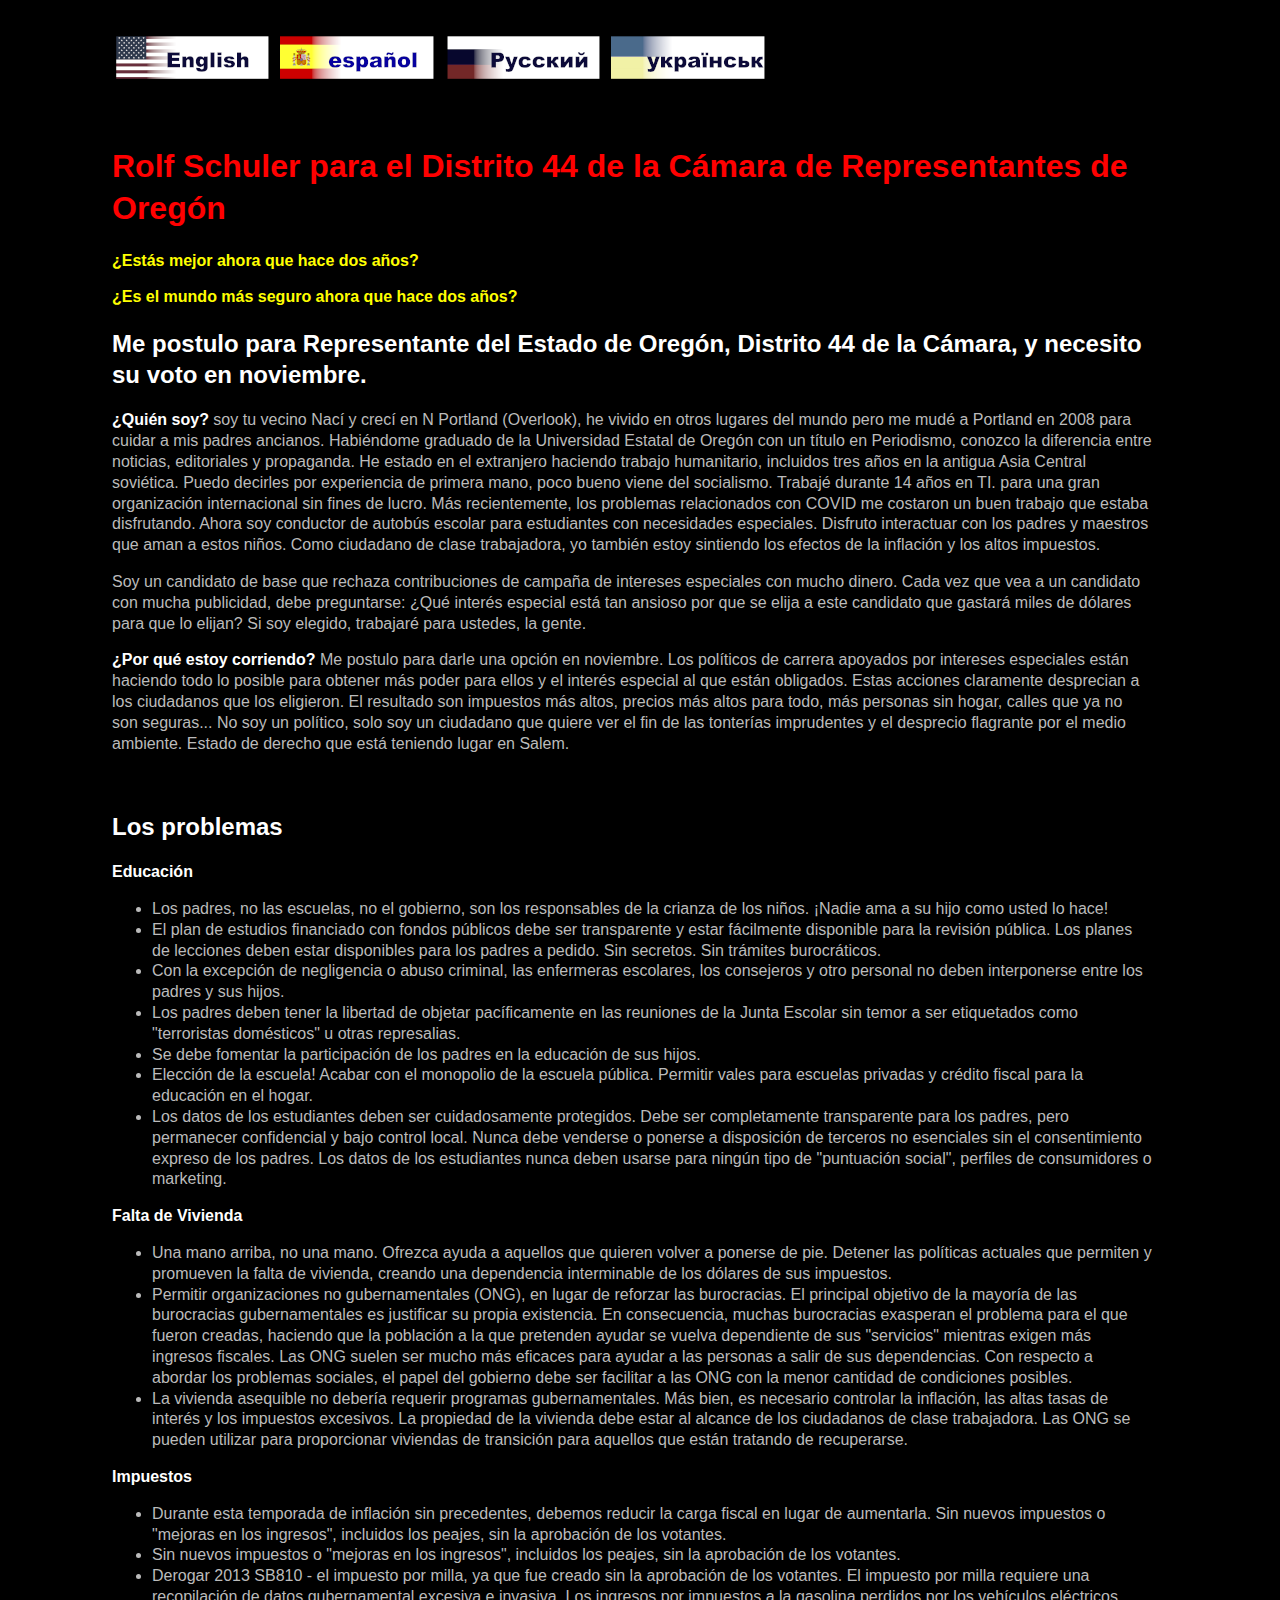
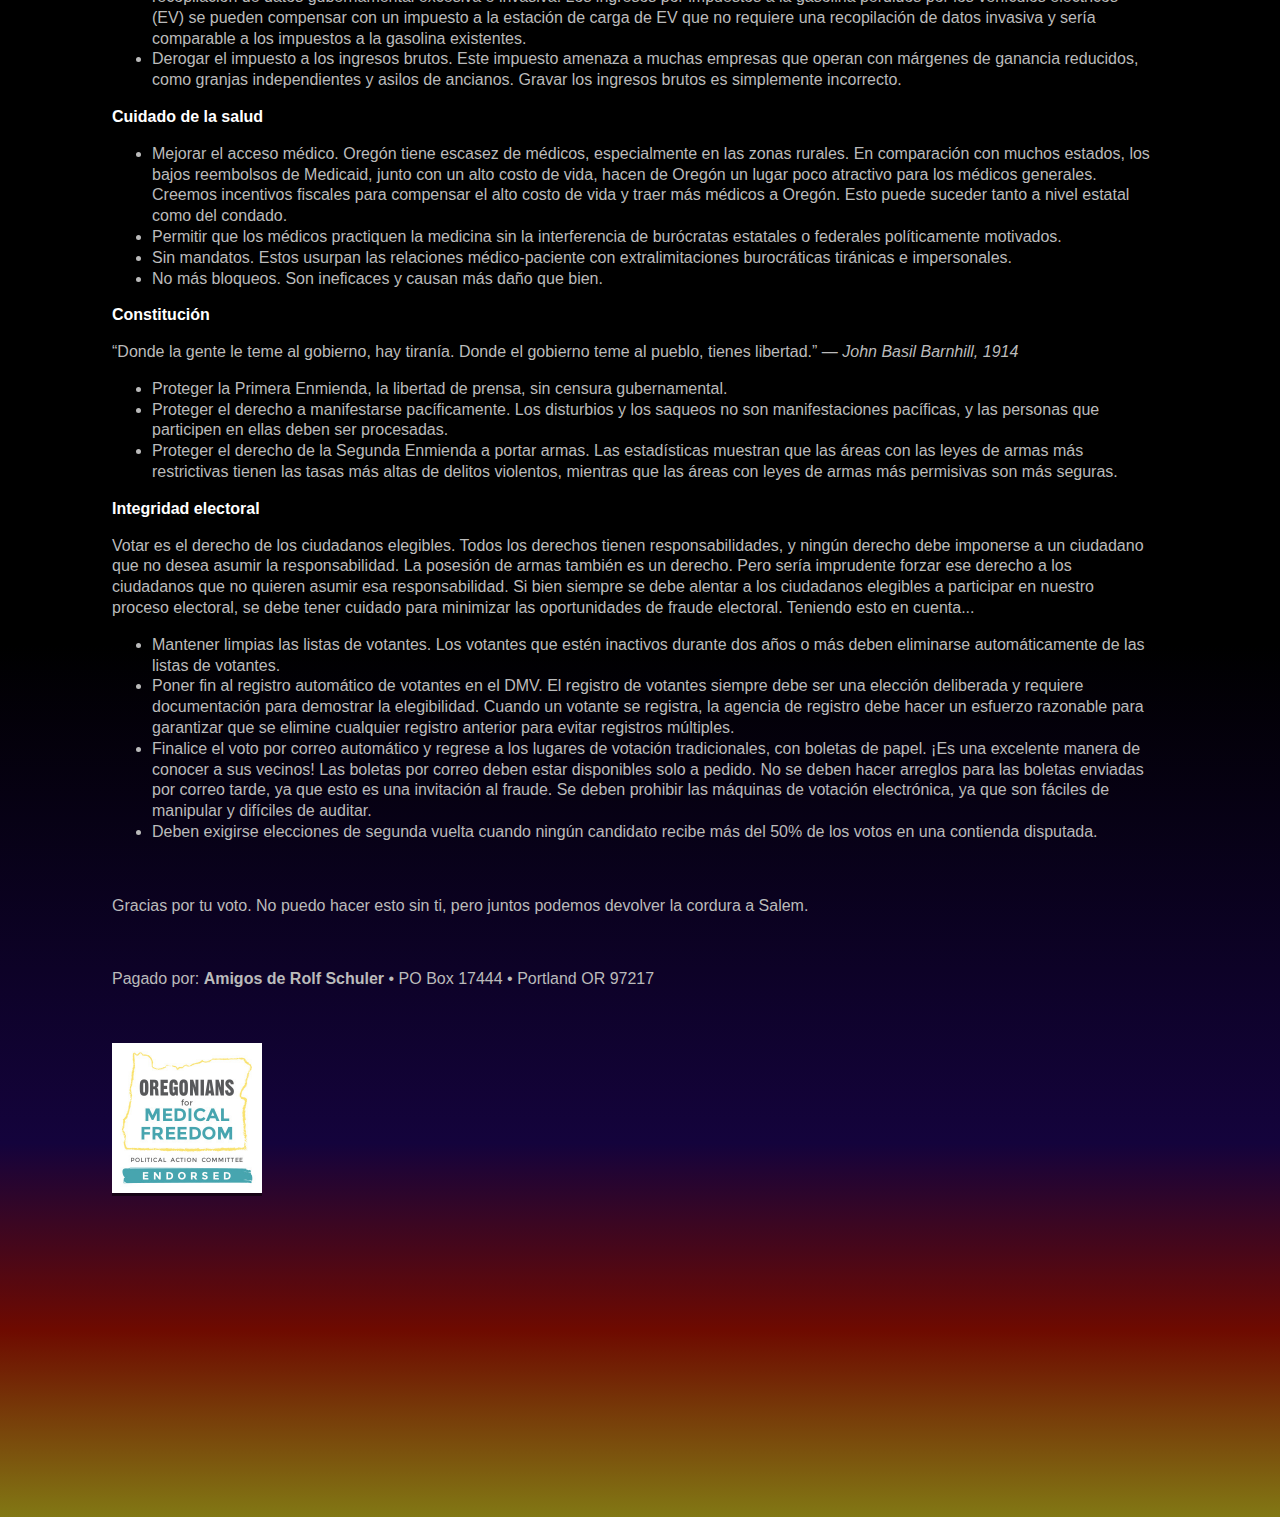
==== commit 1f853871: "Update index_es.html" ====
--- a/index_es.html
+++ b/index_es.html
@@ -78,9 +78,11 @@
 
 <p>&nbsp;</p></p><p>Gracias por tu voto. No puedo hacer esto sin ti, pero juntos podemos devolver la cordura a Salem.</p>
 <p>&nbsp;</p><p>Pagado por: <strong>Amigos de Rolf Schuler</strong> &bull; PO Box 17444 &bull; Portland OR 97217</p>
+ <!--
 <div style="font-size: large"><form action="https://secure.anedot.com/0b63c38c-93d5-4f43-864d-88f693352cc8/90d7b7e9-d9a1-4845-b103-831c47425085"" method="get" target="_blank">
    <button class="bigButton" type="submit">* donar *</button>
 </form></div>
+-->
 <p>&nbsp;</p>
 <!--  Add Endorsement Badges
       Oregonians for Medical Freedom    https://www.oregoniansformedicalfreedom.com/
@@ -88,4 +90,4 @@
 <p class="stealth_link"><a href="https://www.oregoniansformedicalfreedom.com/" title="Oregonians For Medical Freedom" target="_blank"><img src="omf_badge.jpg" height="150" width="150" alt="OMF Endorsement Badge" /></a></p>
 <div class="no_print"><p>&nbsp;</p><p>&nbsp;</p><p>&nbsp;</p><p>&nbsp;</p><p>&nbsp;</p><p>&nbsp;</p><p>&nbsp;</p><p>&nbsp;</p></div>
 </body>
-</html>+</html>
